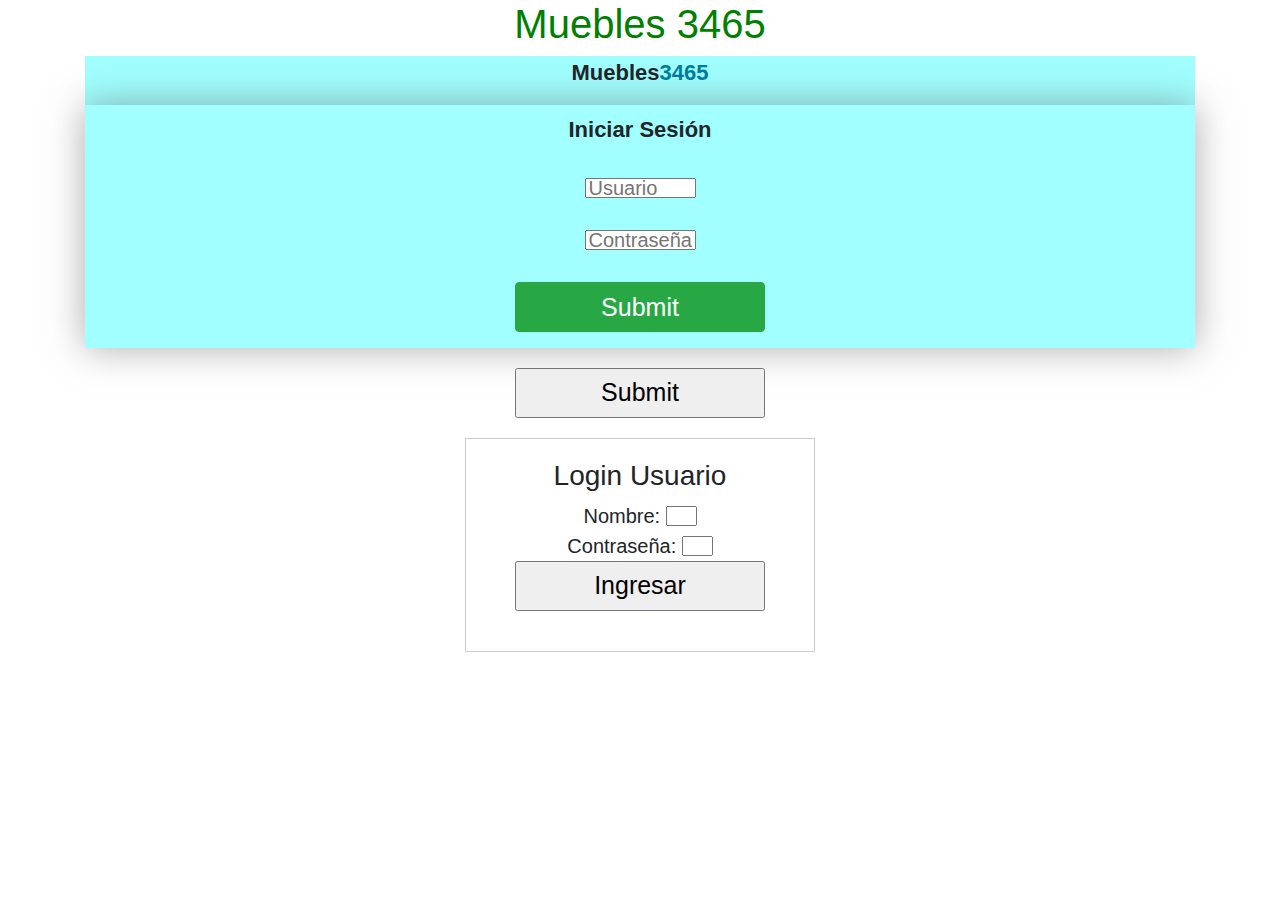
==== Sites/index.html @ 4937a609 "boton" ====
<! DOCTYPE html>
<html lang="en">

<body>
<head>
  <meta charset="UTF-8">
  <meta name="viewport" content="width=device-width, initial-scale=1.0">
  <link rel="stylesheet" href="https://cdn.jsdelivr.net/npm/bootstrap@4.3.1/dist/css/bootstrap.min.css" 
  integrity="sha384-ggOyR0iXCbMQv3Xipma34MD+dH/1fQ784/j6cY/iJTQUOhcWr7x9JvoRxT2MZw1T" 
  crossorigin="anonymous">
  <link href="styles/mystyles.css" rel="stylesheet" type="text/css">
  <title>Muebles3465</title>
</head>

<h1 align="center">Muebles 3465</h1>

<div class="container">
    <div class="text-center" style="background-color: rgb(161, 255, 255);">
      <p class="formulario-login-fuente-cabecera">Muebles<span>3465</span></p>
      <div class="formulario-login">
        <form action="portal_usuarios.php" method="POST">
          <div class="formulario-login-cabecera">
            <p class="formulario-login-fuente-cabecera">Iniciar Sesión</p>
          </div>
          <div class="login-elements">
            <input type="text" name="nombre"placeholder="Usuario" required>
          </div>
          <div class="login-elements">
            <input type="password" name="contrasena"placeholder="Contraseña" required>
          </div>
          <div class="login-elements">
            <input type="submit" name="Ingresar" class="btn btn-success">
          </div>
        </form>
      </div>
    </div>
</div>

<div class='container'>
  <form align="center"  action='./importar_usuarios.php' method='GET'>
      <input type='submit' name='Importar Usuarios'>
  </form>
</div>

    <div class="form-container">
      
    <h3 align="center"> Login Usuario</h3>

    <form align="center"  method="POST">
      Nombre:
      <input type="text" name="nombre" required>
      <br/>
      Contraseña:
      <input type="password" name="contrasena" required>
      <br/>
      <input type="submit" value="Ingresar">
    </form>
    </div>
</body>
</html>
---- Sites/styles/mystyles.css ----
/* Este archivo no es necesario. Solo es para cambiar las propiedades de los objetos HTML
Es mucho más fácil implementar una plantilla de Bootstrap que cambiar estas cosas a mano */

input {
    width: 10%;
    height: 20px;
}

input[type=text] {
    font-size: 20px;
}

input[type=submit] {
    width: 10em;
    height: 2em;
    font-size: 25px;
}

button {
    background-color: green;
    color: white;
    border: none;
    border-radius: 5px;
    font-size: 25px;
    padding: 5px;
    size: 30px;
}

h1 {
    color: green;
}

h1,
h2,
h3,
h4 {
    text-align: center;
}

body {
    width: 100%;
    font-size: 20px;
    text-align: center;
}

table.center {
    margin-left: auto;
    margin-right: auto;
    border: 1px solid black;
    width: 90%;
    text-align: center;
    font-size: 20px
}

th {
    background-color: #4CAF50;
    color: white;
}

tr:hover {
    background-color: #f5f5f5;
}

tr:nth-child(even) {
    background-color: #f2f2f2;
}

.form-container {
    border: 1px solid #ccc;
    padding: 20px;
    width: 350px;
    margin: 0 auto;
    }

.caja-login{
    background-color: #aaa;
    max-width: 350px;
    margin:0 auto;
    padding: 2% 0 0;
    margin-top: 5%;
}

.formulario-login-cabecera{
    padding-top: 8px;
    width: 100%;
}

.formulario-login{
    box-shadow: 0 0 35px rgba(90,90,90,0.5);
    width:100%;
}

.formulario-login-fuente-cabecera{
    font-size:22px;
    font-weight: bold;
}

.login-elements{
    padding-top: 16px;
    padding-bottom: 16px;
    width:100%;
}

.formulario-login-fuente-cabecera span{
    color:#007C9B;
}
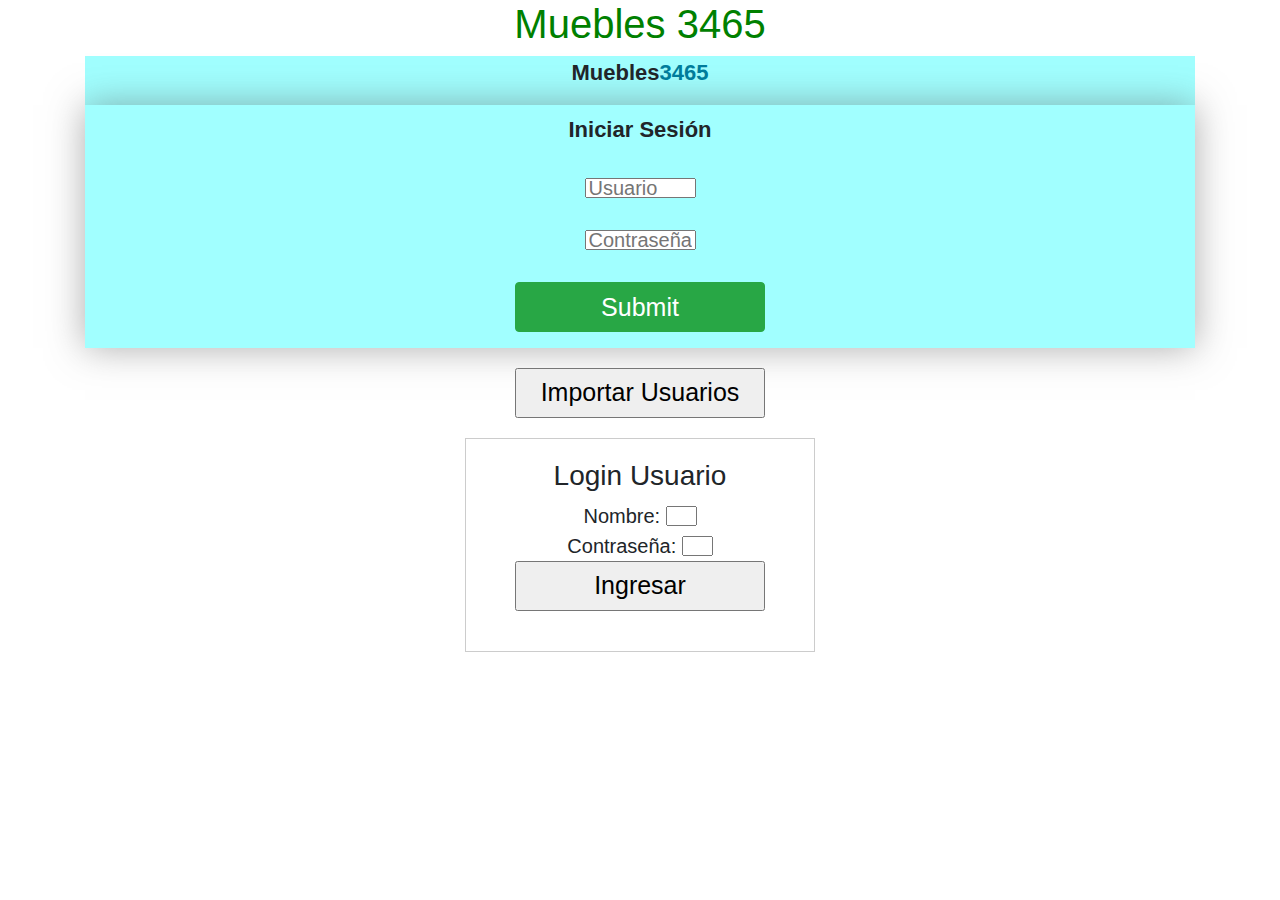
==== commit 1ebb256f: "boton usuarios" ====
--- a/Sites/index.html
+++ b/Sites/index.html
@@ -38,7 +38,7 @@
 
 <div class='container'>
   <form align="center"  action='./importar_usuarios.php' method='GET'>
-      <input type='submit' name='Importar Usuarios'>
+      <input type='submit' value='Importar Usuarios'>
   </form>
 </div>
 
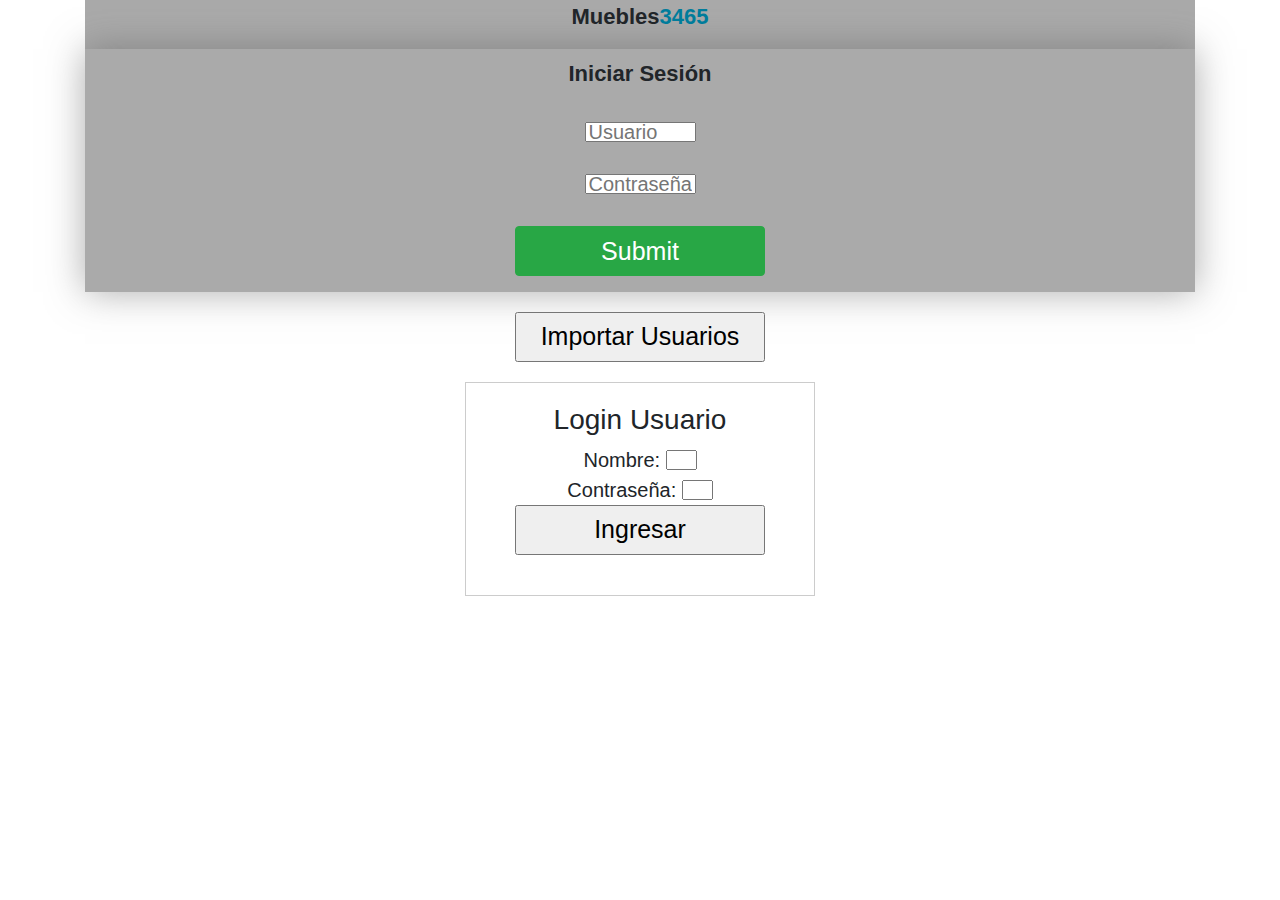
==== commit 27692fe1: "fondo" ====
--- a/Sites/index.html
+++ b/Sites/index.html
@@ -1,7 +1,6 @@
 <! DOCTYPE html>
 <html lang="en">
 
-<body>
 <head>
   <meta charset="UTF-8">
   <meta name="viewport" content="width=device-width, initial-scale=1.0">
@@ -12,10 +11,9 @@
   <title>Muebles3465</title>
 </head>
 
-<h1 align="center">Muebles 3465</h1>
-
+<body>
 <div class="container">
-    <div class="text-center" style="background-color: rgb(161, 255, 255);">
+    <div class="text-center" style="background-color: #aaa;">
       <p class="formulario-login-fuente-cabecera">Muebles<span>3465</span></p>
       <div class="formulario-login">
         <form action="portal_usuarios.php" method="POST">
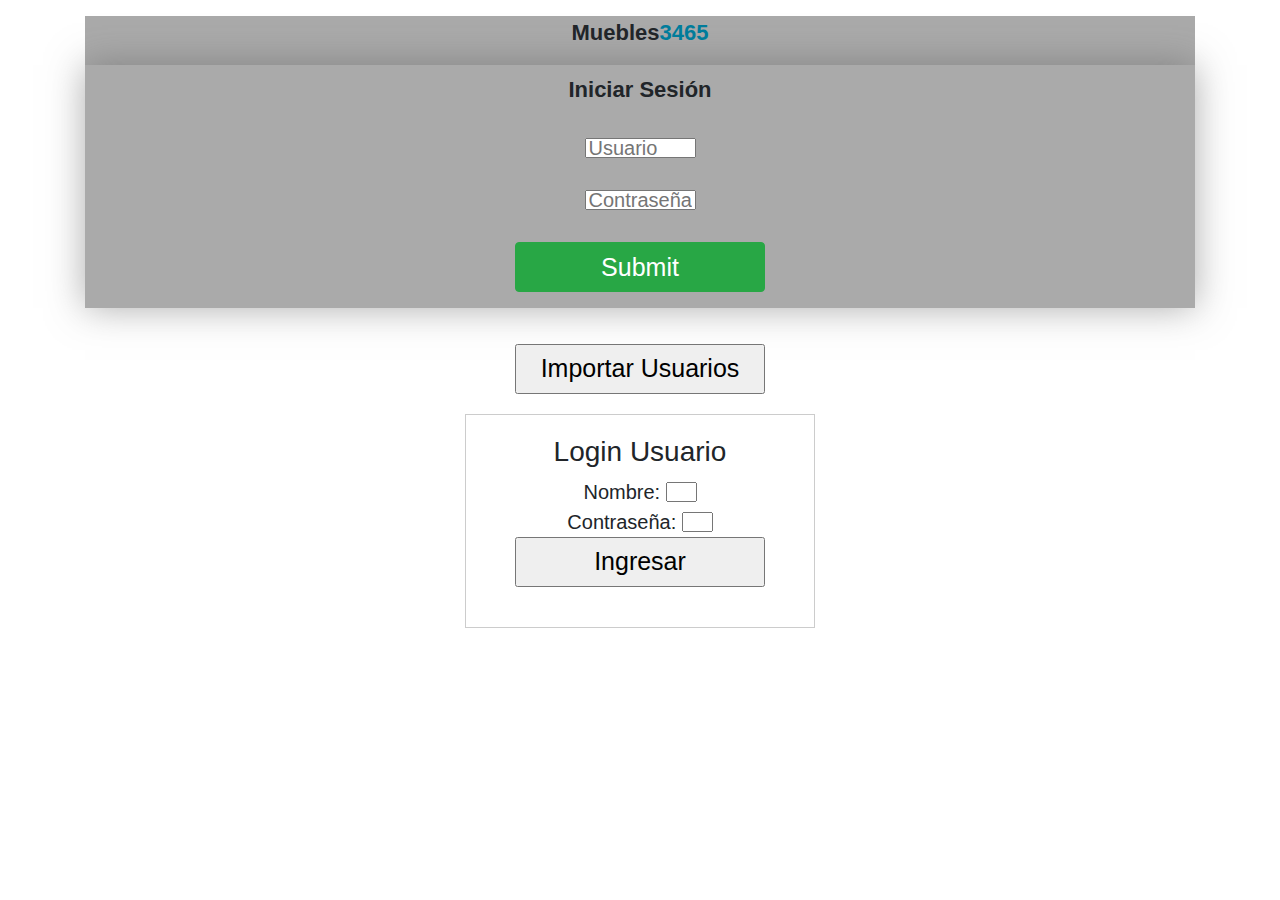
==== commit d814c78b: "estilo div" ====
--- a/Sites/index.html
+++ b/Sites/index.html
@@ -1,6 +1,6 @@
 <! DOCTYPE html>
 <html lang="en">
-
+<body>
 <head>
   <meta charset="UTF-8">
   <meta name="viewport" content="width=device-width, initial-scale=1.0">
@@ -11,7 +11,6 @@
   <title>Muebles3465</title>
 </head>
 
-<body>
 <div class="container">
     <div class="text-center" style="background-color: #aaa;">
       <p class="formulario-login-fuente-cabecera">Muebles<span>3465</span></p>
--- a/Sites/styles/mystyles.css
+++ b/Sites/styles/mystyles.css
@@ -105,7 +105,11 @@
     color:#007C9B;
 }
 
+.container{
+    padding-top: 16px;
+}
 
 
 
 
+
